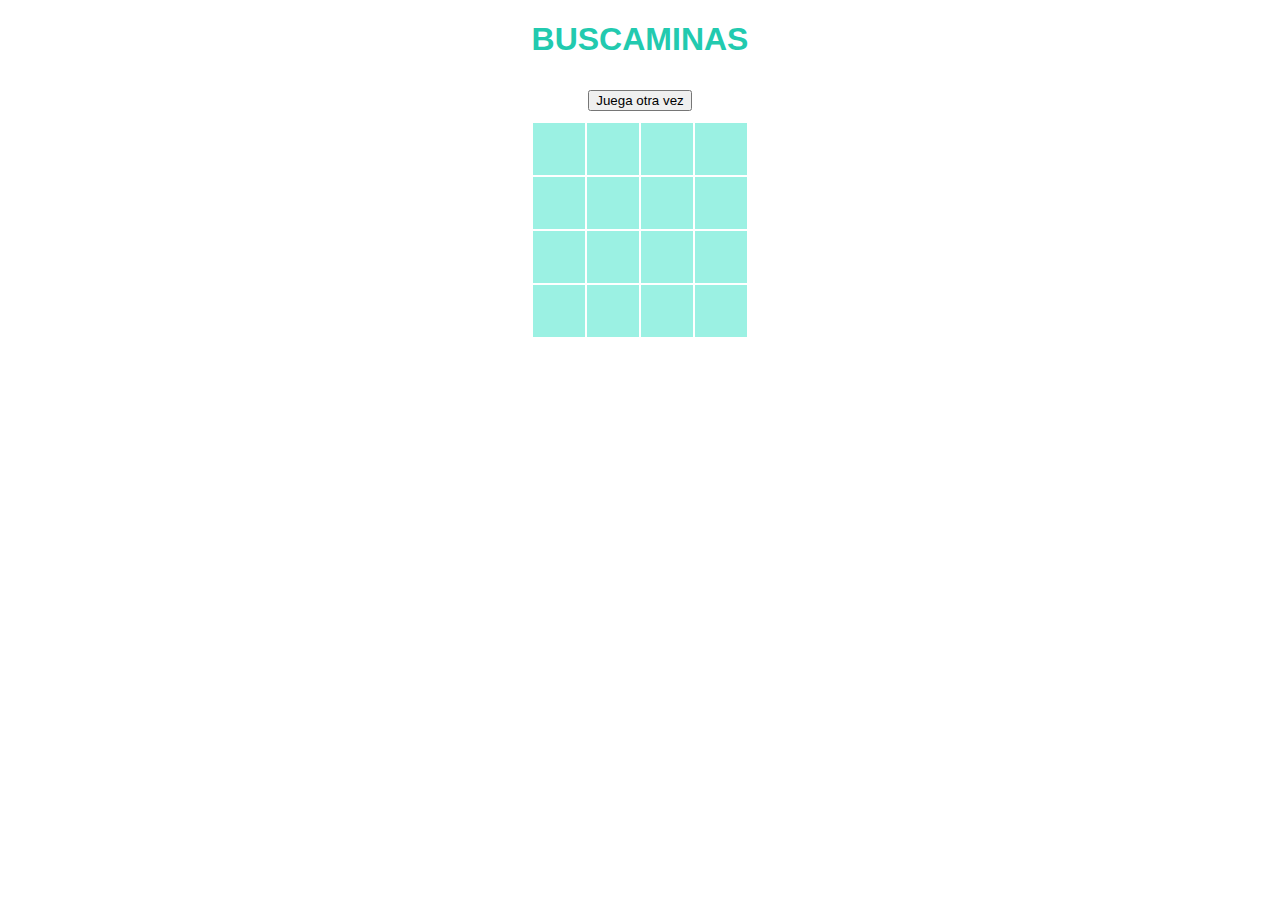
==== index.html @ 291b357d "Trabajando en boton reinicio" ====
<!DOCTYPE html>
<html>
  <head>
    <meta charset="utf-8">
    <title>Buscaminas</title>
    <link rel="shortcut icon" type="image/x-icon" href="img/bombs.ico">
    <style>
    body{
      font-family: Helvetica;
      color: #22CAAF;
      text-align: center;
    }
    td{
      background-color: #9BF1E3;
      height: 50px;
      width: 50px;
    }
    button{
      margin: 10px;
    }
    </style>
  </head>
  <body>
    <header><h1>BUSCAMINAS</h1></header>
    <button type="button" id="reinicio">Juega otra vez</button>
    <div align="center">
      <table>
        <tr>
          <td class="numero"></td>
          <td class="bomba"></td>
          <td class="numero"></td>
          <td class="numero"></td>
        </tr>

        <tr>
          <td class="numero"></td>
          <td class="color"></td>
          <td class="color"></td>
          <td class="numero"></td>
        </tr>

        <tr>
          <td class="bomba"></td>
          <td class="numero"></td>
          <td class="color"></td>
          <td class="numero"></td>
        </tr>

        <tr>
          <td class="numero"></td>
          <td class="bomba"></td>
          <td class="color"></td>
          <td class="bomba"></td>
        </tr>
      </table>
    </div>
    <script type="text/javascript" src= "funcion.js"></script>
  </body>
</html>
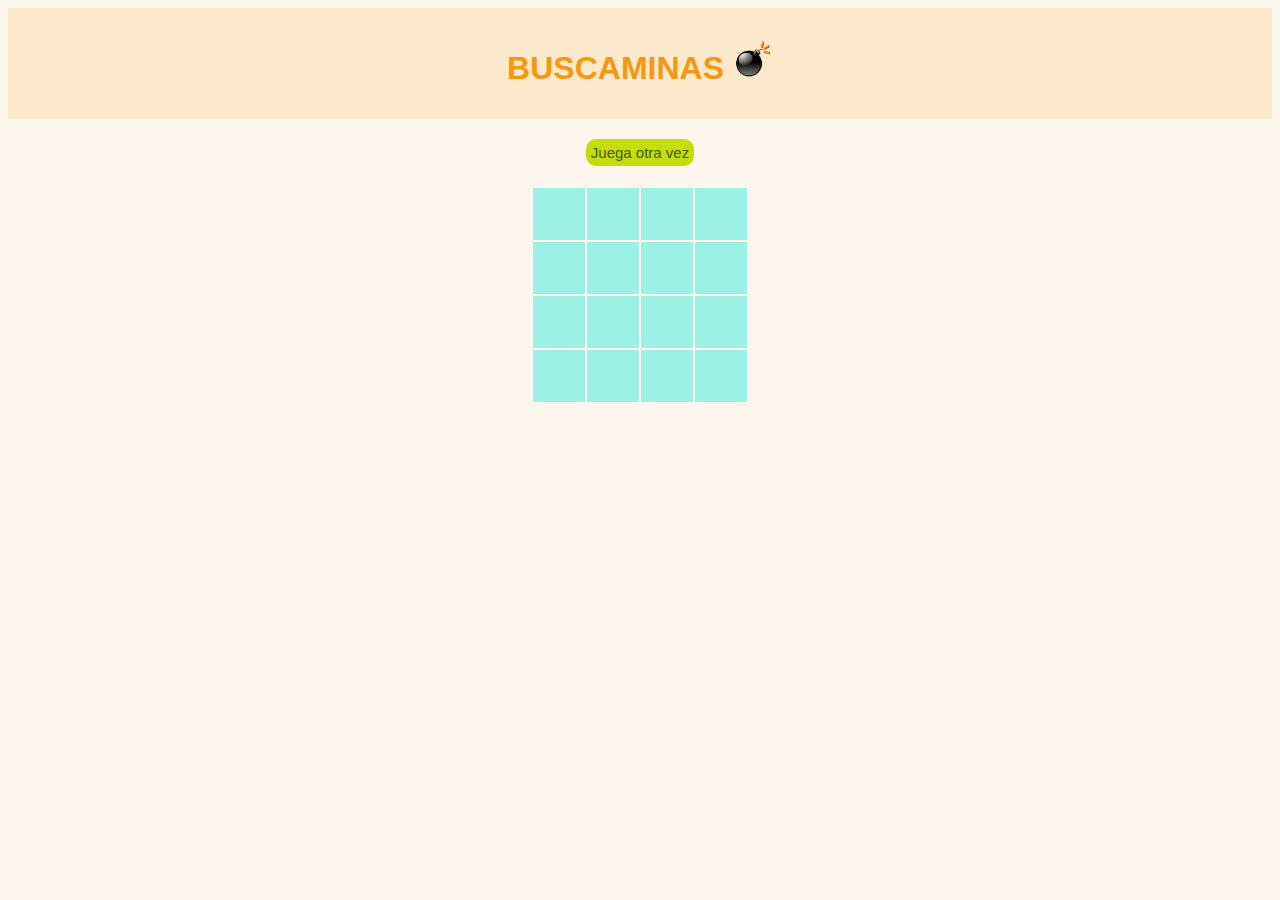
==== commit bd410cf9: "Orden de archivos y funcion de boton reinicio" ====
--- a/index.html
+++ b/index.html
@@ -3,27 +3,13 @@
   <head>
     <meta charset="utf-8">
     <title>Buscaminas</title>
-    <link rel="shortcut icon" type="image/x-icon" href="img/bombs.ico">
-    <style>
-    body{
-      font-family: Helvetica;
-      color: #22CAAF;
-      text-align: center;
-    }
-    td{
-      background-color: #9BF1E3;
-      height: 50px;
-      width: 50px;
-    }
-    button{
-      margin: 10px;
-    }
-    </style>
+    <link rel="shortcut icon" type="image/x-icon" href="assets/img/bombs.ico">
+    <link rel="stylesheet" href="assets/master.css">
   </head>
   <body>
-    <header><h1>BUSCAMINAS</h1></header>
+    <header><h1>BUSCAMINAS <img src="assets/img/bombs.ico"></h1></header>
     <button type="button" id="reinicio">Juega otra vez</button>
-    <div align="center">
+    <div align = "center">
       <table>
         <tr>
           <td class="numero"></td>
@@ -53,7 +39,7 @@
           <td class="bomba"></td>
         </tr>
       </table>
-    </div>
-    <script type="text/javascript" src= "funcion.js"></script>
+    </section>
+    <script type="text/javascript" src= "assets/main.js"></script>
   </body>
 </html>
--- a/assets/master.css
+++ b/assets/master.css
@@ -0,0 +1,35 @@
+body{
+  font-family: Helvetica;
+  color: #F59810;
+  text-align: center;
+  background: #FDF6EC;
+}
+header{
+  background: #FCE8CB;
+  padding: 10px;
+}
+table{
+  text-align: center;
+  color: #8A9999;
+}
+td{
+  background-color: #9BF1E3;
+  height: 50px;
+  width: 50px;
+}
+button{
+  margin: 20px;
+}
+button{
+  border-radius: 10px;
+  font-family: arial;
+  font-size: 15px;
+  background: #C4DD0D;
+  border: 0px;
+  padding: 5px;
+  color: #495B0E;
+}
+img{
+  width: 40px;
+  height: 40px;
+}
